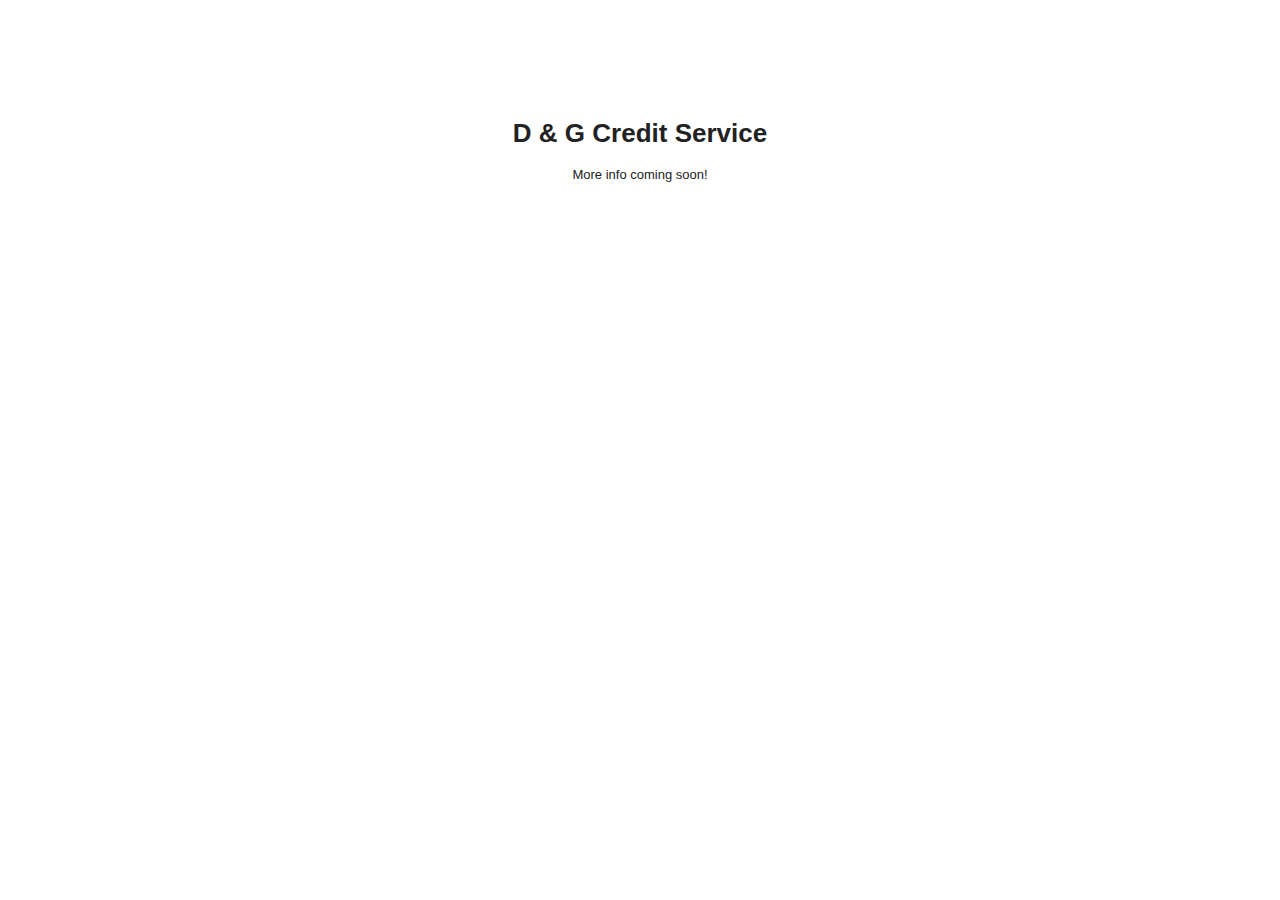
==== index.html @ d087170f "First commit." ====
<!DOCTYPE html>
<html dir="ltr" lang="en">
<head>
	<meta charset="utf-8" />
	<title>D &amp; G Credit Service</title>
	<meta name="description" content="D &amp; G Credit Service is a tailored program designed to help people achieve a better credit score!" />
	<meta name="author" content="Sean Eshbaugh" />
	<meta name="viewport" content="width=device-width, initial-scale=1.0" />
	<!--[if IE]>
		<script src="http://html5shiv.googlecode.com/svn/trunk/html5.js"></script>
	<![endif]-->
	<link href="/stylesheets/reset.css" media="screen" rel="stylesheet" />
	<link href="/stylesheets/index.css" media="screen" rel="stylesheet" />
	<link href="/favicon.ico" rel="shortcut icon" />
	<link href="/images/apple-touch-icon-iphone.png" rel="apple-touch-icon" />
	<link href="/images/apple-touch-icon-ipad.png" rel="apple-touch-icon" sizes="72x72" />
	<link href="/images/apple-touch-icon-iphone4.png" rel="apple-touch-icon" sizes="114x114" />
	<link href="/sitemap.xml" rel="sitemap" title="Sitemap" type="application/xml" />
	<link href="/humans.txt" rel="author" />
</head>
<body>
	<div id="container">
		<h1>D &amp; G Credit Service</h1>
		<p>More info coming soon!</p>
	</div>
	<script src="/javascripts/jquery-1.7.2.min.js"></script>
	<script src="/javascripts/index.js"></script>
</body>
</html>
---- stylesheets/index.css ----
@charset "utf-8";

html {
	height: 100%;
}

body {
	height: 100%;
}

#container {
	padding-top: 100px;
}

h1 {
	text-align: center;
}

p {
	text-align: center;
}
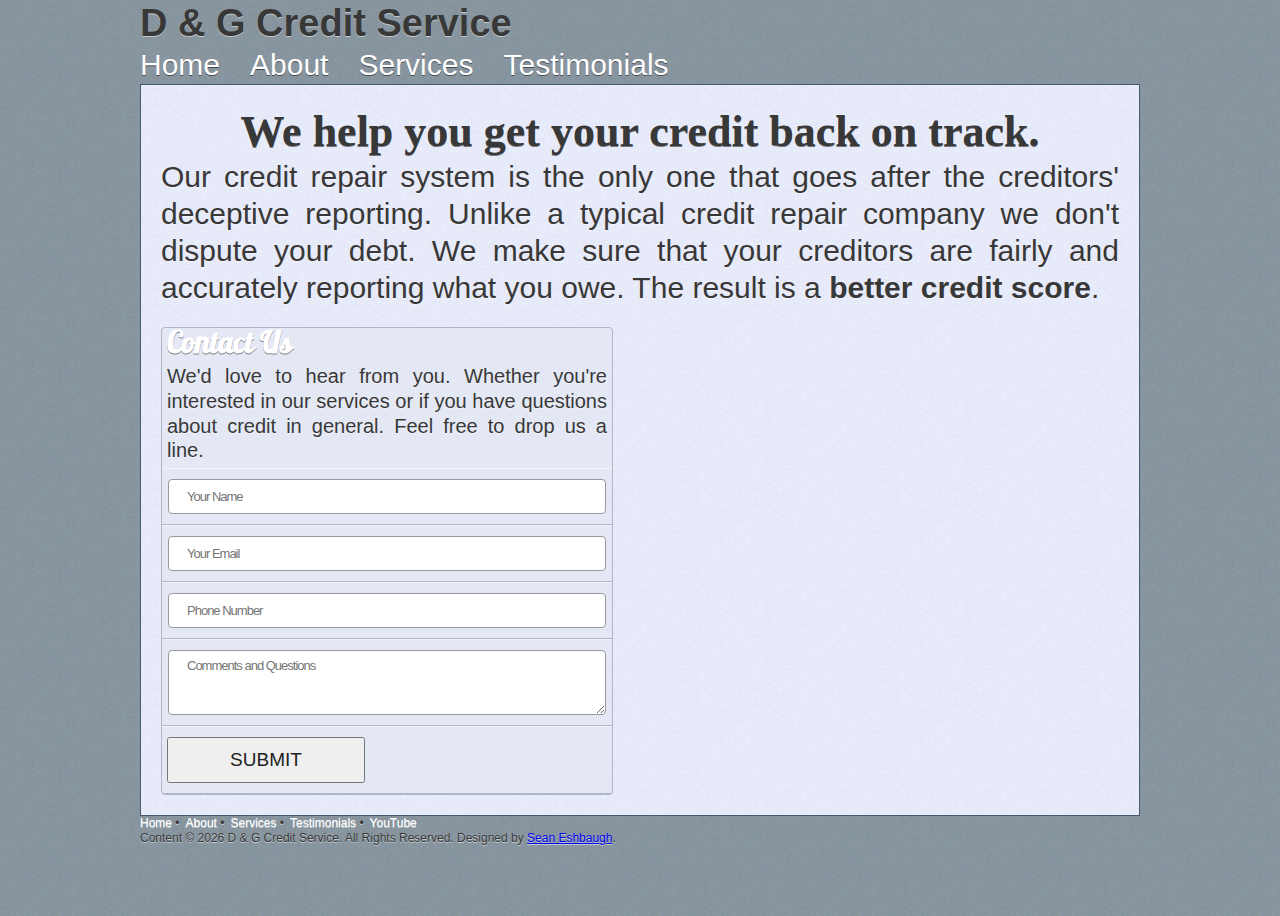
==== commit bd08343b: "Contact form is working. Added error pages. HTML is nearly done. CSS probably needs some work." ====
--- a/index.html
+++ b/index.html
@@ -19,11 +19,77 @@
 	<link href="/humans.txt" rel="author" />
 </head>
 <body>
+	<div id="alert-message">
+		<div id="alert-message-title">
+		</div>
+		<div id="alert-message-body">
+		</div>
+	</div>
 	<div id="container">
-		<h1>D &amp; G Credit Service</h1>
-		<p>More info coming soon!</p>
+		<div id="wrap">
+			<header id="main-header">
+				<h1>D &amp; G Credit Service</h1>
+				<nav id="main-nav">
+					<ul>
+						<li><a href="/">Home</a></li>
+						<li><a href="/about.html">About</a></li>
+						<li><a href="/services.html">Services</a></li>
+						<li><a href="/testimonials.html">Testimonials</a></li>
+					</ul>
+				</nav>
+			</header>
+			<div id="content">
+				<div id="pitch">
+					<h1>We help you get your credit back on track.</h1>
+					<p>Our credit repair system is the only one that goes after the creditors' deceptive reporting. Unlike a typical credit repair company we don't dispute your debt. We make sure that your creditors are fairly and accurately reporting what you owe. The result is a <strong>better credit score</strong>.</p>
+				</div>
+				<form accept-charset="UTF-8" action="/cgi-bin/contact.rb" method="post" name="contact-form" id="contact-form">
+					<h1>Contact Us</h1>
+					<p>We'd love to hear from you. Whether you're interested in our services or if you have questions about credit in general. Feel free to drop us a line.</p>
+					<fieldset>
+						<input name="ajax" type="hidden" value="0" id="contact-form-ajax" />
+						<input name="utf8" type="hidden" value="&#x2713;" id="contact-form-utf8" />
+						<!--<input name="test" type="hidden" value="1" id="contact-form-test" />-->
+						<div class="contact-form-field">
+							<input type="text" name="name" value="" id="contact-form-name" placeholder="Your Name" autocapitalize="off" autocorrect="off" />
+						</div>
+						<div class="contact-form-field">
+							<input type="email" name="email_address" value="" id="contact-form-email-address" placeholder="Your Email" autocapitalize="off" autocorrect="off" />
+						</div>
+						<div class="contact-form-field">
+							<input type="number" name="phone_number" value="" id="contact-form-phone-number" placeholder="Phone Number" autocapitalize="off" autocorrect="off" />
+						</div>
+						<div class="contact-form-field">
+							<textarea name="message" id="contact-form-message" placeholder="Comments and Questions"></textarea>
+						</div>
+						<div class="contact-form-field">
+							<input type="submit" name="commit" value="SUBMIT" id="contact-form-submit" />
+						</div>
+					</fieldset>
+				</form>
+				<div id="video">
+					<iframe src="http://www.youtube.com/embed/u1a4rh_EcK0?rel=0;3&amp;autohide=1&amp;showinfo=0&amp;wmode=opaque" frameborder="0" width="480" height="360"></iframe>
+				</div>
+			</div>
+		</div>
 	</div>
+	<footer id="main-footer">
+		<div id="main-footer-content">
+			<nav id="main-footer-nav">
+				<ul>
+					<li><a href="/">Home</a> •</li>
+					<li><a href="/about.html">About</a> •</li>
+					<li><a href="/services.html">Services</a> •</li>
+					<li><a href="/testimonials.html">Testimonials</a> •</li>
+					<li><a href="http://www.youtube.com/user/creditprepair">YouTube</a></li>
+				</ul>
+			</nav>
+			<p id="copyright">Content &copy; <span id="copyright-year">2012</span> D &amp; G Credit Service. All Rights Reserved. Designed by <a href="http://seaneshbaugh.com/">Sean Eshbaugh</a>.</p>
+		</div>
+	</footer>
 	<script src="/javascripts/jquery-1.7.2.min.js"></script>
+	<script src="/javascripts/jquery-ui-1.8.18.custom.min.js"></script>
+	<script src="/javascripts/validate.min.js"></script>
 	<script src="/javascripts/index.js"></script>
 </body>
 </html>
--- a/stylesheets/index.css
+++ b/stylesheets/index.css
@@ -1,21 +1,258 @@
 @charset "utf-8";
+
+@font-face {
+  font-family: "Lobster";
+  src: url(/fonts/Lobster/Lobster.eot);
+  src: url(/fonts/Lobster/Lobster.ttf) format("truetype"), url(/fonts/Lobster/Lobster.svg#Lobster) format("svg");
+  font-weight: 400;
+  font-style: normal;
+}
+
+/* Begin General Page Styles*/
 
 html {
 	height: 100%;
+	overflow-y: scroll;
 }
 
 body {
+	background: url(../images/background.jpg) repeat scroll 0 0 #8a97a1;
+	color: #383838;
+	font-family: "Helvetica Neue", Helvetica, Arial, sans-serif;
+	font-size: 19px;
 	height: 100%;
-}
+	min-width: 1024px;
+	text-shadow: 0 1px 0 rgba(255, 255, 255, 0.5);
+}
+
+h1, h2, h3, h4, h5, h6, p, ul {
+	margin: 0;
+}
+
+/* End General Page Styles */
+
+/* Begin Alert Message Box */
+
+#alert-message {
+	background: #f7f7f7;
+	border: 1px solid #bab9b9;
+	display: none;
+	left: 50%;
+	min-height: 16px;
+	position: absolute;
+	padding: 10px 15px 10px 62px;
+	text-align: left;
+	top: 50%;
+	width: 300px;
+	z-index: 10;
+}
+
+#alert-message-title {
+	font-weight: bold;
+	margin-bottom: 10px;
+}
+
+#alert-message.attention {
+	background: #ffdb91 url(../images/attention.png) no-repeat 15px center;
+	border: 1px solid #ffc44a;
+}
+
+#alert-message.success {
+	background: #e2ff7d url(../images/success.png) no-repeat 15px center;
+	border: 1px solid #99c600;
+}
+
+#alert-message.error {
+	background: #f5b5a9 url(../images/error.png) no-repeat 15px center;
+	border: 1px solid #eb5339;
+}
+
+#alert-message.information {
+	background: #b3cfea url(../images/information.png) no-repeat 15px center;
+	border: 1px solid #418acc;
+}
+
+#alert-message.lightbulb {
+	background: #feefcb url(../images/lightbulb.png) no-repeat 15px center;
+	border: 1px solid #d3a350;
+}
+
+/* End Alert Message Box */
+
+/* Begin Container */
 
 #container {
-	padding-top: 100px;
-}
-
-h1 {
+	margin: 0 auto;
+	min-height: 100%;
+	width: 1000px;
+}
+
+#wrap {
+	padding-bottom: 100px;
+}
+
+/* End Container */
+
+/* Begin Main Header */
+
+#main-header {
+	margin: 0 auto;
+	overflow: hidden;
+	width: 1000px;
+}
+
+#main-nav ul {
+	list-style: none;
+}
+
+#main-nav ul li {
+	float: left;
+	margin-right: 30px;
+}
+
+#main-nav ul li a {
+	color: #ffffff;
+	font-size: 30px;
+	text-decoration: none;
+	text-shadow: 0 1px 0 rgba(0, 0, 0, 0.5);
+}
+
+/* Begin Main Header */
+
+/* Begin Page Content */
+
+#content {
+	background: url(../images/content-background.jpg) repeat scroll 0 0 #e5e9f7;
+	border: 1px solid #455a71;
+	overflow: auto;
+	padding: 20px
+}
+
+#content h1 {
+	color: #ffffff;
+	font-family: "Lobster", serif;
+	font-size: 30px;
+	text-shadow: 0 1px 0 rgba(0, 0, 0, 0.5);
+}
+
+/* End Page Content */
+
+/* Begin Main Footer */
+
+#main-footer {
+	clear: both;
+	font-size: 12px;
+	height: 100px;
+	margin-top: -100px;
+	position: relative;
+}
+
+#main-footer-content {
+	margin: 0 auto;
+	width: 1000px;
+}
+
+#main-footer-nav {
+	overflow: hidden;
+}
+
+#main-footer-nav ul {
+	list-style: none;
+}
+
+#main-footer-nav ul li {
+	float: left;
+	margin-right: 6px;
+}
+
+#main-footer-nav ul li a {
+	color: #ffffff;
+	text-decoration: none;
+}
+
+/* End Main Footer */
+
+/* Begin Elevator Pitch */
+
+#pitch {
+	margin-bottom: 20px;
+}
+
+#pitch h1 {
+	color: #383838;
+	font-family: Georgia, Times, "Times New Roman", serif;
+	font-size: 44px;
 	text-align: center;
 }
 
-p {
-	text-align: center;
-}
+#pitch p {
+	font-size: 30px;
+	text-align: justify;
+}
+
+/* End Elevator Pitch
+
+/* Begin Contact Form */
+
+#contact-form {
+	background: #e4e8f4;
+	border: 1px solid #b0b6c9;
+	border-radius: 4px;
+	float: left;
+	width: 450px;
+}
+
+#contact-form h1 {
+	margin: 0 5px;
+}
+
+#contact-form p {
+	font-size: 20px;
+	padding: 0 5px 5px 5px;
+	text-align: justify;
+}
+
+.contact-form-field {
+	border-bottom: 1px solid #b0b6c9;
+	border-top: 1px solid #f2f4fa;
+	padding: 10px 0;
+}
+
+input[type="text"], input[type="email"], input[type="number"], textarea {
+	background: #ffffff;
+	border: 1px solid #999a9f;
+	border-radius: 4px;
+	color: #3d3d3d;
+	display: block;
+	font-family: "Lucida Sans Unicode", "Lucida Grande", Verdana, Arial, Helvetica, sans-serif;
+	font-size: 13px;
+	height: 20px;
+	letter-spacing: -1px;
+	line-height: 16px;
+	margin: 0 auto;
+	padding: 7px 18px 6px;
+	text-shadow: 0 1px 0 #ffffff;
+	width: 400px;
+}
+
+textarea {
+	height: 50px;
+}
+
+input[type="submit"] {
+	cursor: pointer;
+	height: 46px;
+	margin-left: 5px;
+	width: 198px;
+}
+
+/* End Contact Form */
+
+/* Begin Video Intro */
+
+#video {
+	float: right;
+	width: 480px;
+}
+
+/* End Video Intro */
